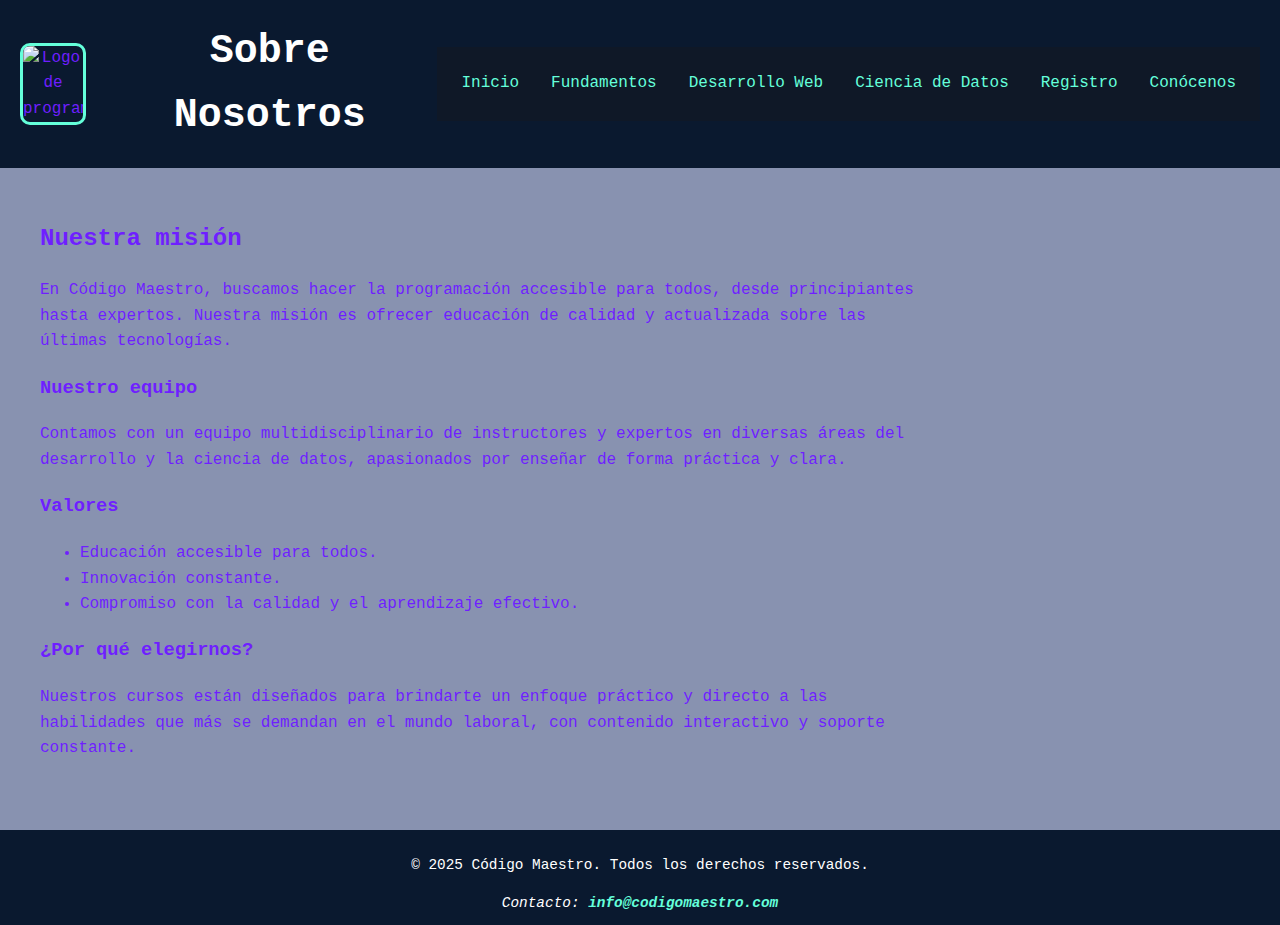
==== conocenos.html @ 9e4e6c9c "Primer commit de esta web de prueba" ====
<!DOCTYPE html>
<html lang="es">
<head>
  <meta charset="UTF-8">
  <meta name="viewport" content="width=device-width, initial-scale=1.0">
  <title>Conócenos - Código Maestro</title>
  <link rel="stylesheet" href="miestilo.css">
</head>
<body>
  <header>
    <img src="https://cdn-icons-png.flaticon.com/512/6132/6132222.png" 
         alt="Logo de programación" 
         class="logo">
    <h1>Sobre Nosotros</h1>
    <nav>
      <ul>
        <li><a href="index.html">Inicio</a></li>
        <li><a href="fundamentos.html">Fundamentos</a></li>
        <li><a href="web.html">Desarrollo Web</a></li>
        <li><a href="datos.html">Ciencia de Datos</a></li>
        <li><a href="registro.html">Registro</a></li>
        <li><a href="conocenos.html">Conócenos</a></li>
      </ul>
    </nav>
  </header>

  <!-- Se usa "no-lateral" para ocupar todo el ancho -->
  <main class="contenedor-columnas no-lateral">
    <section class="columna-principal">
      <article>
        <h2>Nuestra misión</h2>
        <p>En Código Maestro, buscamos hacer la programación accesible para todos, desde principiantes hasta expertos. Nuestra misión es ofrecer educación de calidad y actualizada sobre las últimas tecnologías.</p>

        <h3>Nuestro equipo</h3>
        <p>Contamos con un equipo multidisciplinario de instructores y expertos en diversas áreas del desarrollo y la ciencia de datos, apasionados por enseñar de forma práctica y clara.</p>

        <h3>Valores</h3>
        <ul>
          <li>Educación accesible para todos.</li>
          <li>Innovación constante.</li>
          <li>Compromiso con la calidad y el aprendizaje efectivo.</li>
        </ul>

        <h3>¿Por qué elegirnos?</h3>
        <p>Nuestros cursos están diseñados para brindarte un enfoque práctico y directo a las habilidades que más se demandan en el mundo laboral, con contenido interactivo y soporte constante.</p>
      </article>
    </section>
  </main>

  <footer>
    <p>&copy; 2025 Código Maestro. Todos los derechos reservados.</p>
    <address>Contacto: <a href="mailto:info@codigomaestro.com">info@codigomaestro.com</a></address>
  </footer>
</body>
</html>
---- miestilo.css ----
/* Variables globales para colores */
:root {
    --color-principal: #0a192f;    /* Fondo principal de la cabecera y footer */
    --color-accento: #64ffda;      /* Color de acento para enlaces y bordes */
    --color-fondo: #8892b0;        /* Fondo general del sitio */
    --color-texto: #6f1fff;        /* Color del texto principal */
    --color-hover: #ff6b6b;        /* Color al pasar el cursor sobre los enlaces */
  }
  
  /* Estilos generales */
  body {
    font-family: 'Fira Code', monospace; /* Fuente principal */
    background-color: var(--color-fondo); /* Aplica el color de fondo */
    color: var(--color-texto); /* Aplica el color de texto */
    line-height: 1.6; /* Mejora la legibilidad */
    margin: 0;
    padding: 0;
  }
  
  /* Contenedor principal responsivo */
  .contenedor-columnas {
    display: grid; /* Usa grid para distribuir columnas */
    grid-template-columns: 3fr 1fr; /* Una columna principal y una barra lateral */
    gap: 2rem; /* Espaciado entre columnas */
    padding: 2rem;
    max-width: 1200px; /* Ancho máximo del contenido */
    margin: 0 auto;
  }
  
  @media (max-width: 768px) {
    .contenedor-columnas {
      grid-template-columns: 1fr; /* En pantallas pequeñas, solo una columna */
    }
  }
  
  /* Modificación para páginas sin barra lateral */
  .no-lateral .contenedor-columnas {
    grid-template-columns: 1fr; /* Solo una columna */
    justify-items: center; /* Centra el contenido */
  }
  
  /* Reglas para que la barra lateral se muestre solo en index.html */
  /* Se activa cuando el <body> tiene la clase "pagina-inicio" */
  .pagina-inicio .barra-lateral {
    display: block;
  }
  /* En las demás páginas (sin "pagina-inicio"), se oculta la barra lateral */
  body:not(.pagina-inicio) .barra-lateral {
    display: none;
  }
  
  /* Tarjetas de información */
  .tarjeta {
    background: rgba(255, 255, 255, 0.1); /* Fondo semi-transparente */
    padding: 1.5rem;
    border-radius: 8px;
    border: 1px solid var(--color-principal); /* Borde con el color principal */
    margin: 1rem 0;
  }
  
  /* Estilos de navegación */
  nav ul {
    display: flex;
    flex-wrap: wrap; /* Permite que los enlaces se acomoden en varias líneas si es necesario */
    justify-content: center; /* Centra los elementos en la barra */
    gap: 1rem;
    padding: 1rem;
    background: rgba(16, 24, 39, 0.95);
    list-style: none; /* Quita los estilos de lista */
    margin: 0;
  }
  
  nav a {
    color: var(--color-accento); /* Color de los enlaces de navegación */
    text-decoration: none; /* Quita el subrayado */
    transition: color 0.3s; /* Efecto suave al cambiar de color */
    padding: 0.5rem;
    display: block;
  }
  
  nav a:hover {
    color: var(--color-hover); /* Cambia el color al pasar el cursor */
  }
  
  /* Encabezado */
  header {
    display: flex;
    align-items: center; /* Centra verticalmente los elementos */
    justify-content: center; /* Centra los elementos horizontalmente */
    padding: 20px;
    background-color: var(--color-principal);
    flex-wrap: wrap; /* Permite que los elementos se acomoden en varias líneas si es necesario */
    text-align: center;
    gap: 1rem; /* Espacio entre elementos dentro del header */
  }
  
  h1 {
    color: white;
    font-size: 2.5em;
    margin: 0;
    flex: 1; /* Hace que el título ocupe el espacio restante */
  }
  
  .logo {
    width: 60px; /* Tamaño del logo */
    height: auto;
    margin-right: 1rem;
  }
  
  /* Lista de lenguajes */
  .lista-lenguajes span {
    display: inline-block;
    padding: 0.3rem 0.8rem;
    border-radius: 15px;
    margin: 0.2rem;
  }
  
  /* Colores específicos para cada lenguaje */
  .python { background: #3670a0; color: white; }
  .javascript { background: #f0db4f; color: black; }
  .java { background: #5382a1; color: white; }
  
  /* Imágenes */
  img {
    max-width: 100%; /* Se ajusta al contenedor */
    height: auto;
    display: block;
    margin: 20px auto;
    border: 3px solid var(--color-accento); /* Borde con el color de acento */
    border-radius: 10px;
    transition: transform 0.3s ease; /* Efecto de zoom al pasar el cursor */
  }
  
  img:hover {
    transform: scale(1.1); /* Aumenta ligeramente el tamaño al pasar el cursor */
  }
  
  /* Pie de página */
  footer {
    text-align: center;
    padding: 10px 0;
    background-color: var(--color-principal);
    color: white;
    font-size: 0.9em;
    margin-top: 20px;
  }
  
  /* Estilos específicos para enlaces en el pie de página */
  footer a {
    color: var(--color-accento); /* Color del enlace en el footer */
    text-decoration: none;
    font-weight: bold;
  }
  
  footer a:hover {
    color: var(--color-hover); /* Cambia de color al pasar el cursor */
  }
  
  /* Estilos generales para el formulario */
  form {
    display: grid;
    gap: 1rem;
    grid-template-columns: 1fr;
    padding: 2rem;
  }
  
  form label {
    font-weight: bold;
    font-size: 1.1em;
  }
  
  form input {
    padding: 0.8rem;
    font-size: 1em;
    border-radius: 8px;
    border: 1px solid var(--color-principal);
    background-color: #f9f9f9;
    width: 100%;
    box-sizing: border-box;
  }
  
  form button {
    background-color: var(--color-accento);
    color: white;
    padding: 1rem;
    font-size: 1.1em;
    border: none;
    border-radius: 8px;
    cursor: pointer;
    transition: background-color 0.3s;
  }
  
  form button:hover {
    background-color: var(--color-hover);
  }
  
  form input:focus {
    outline: none;
    border-color: var(--color-accento);
    background-color: #e0f7fa;
  }
  
  /* Solo aplicamos "text-transform: capitalize" a los inputs de nombre y apellido */
  /* Asumiendo que esos inputs tienen IDs "nombre" y "apellido", no al email */
  #nombre, #apellido {
    text-transform: capitalize;
  }
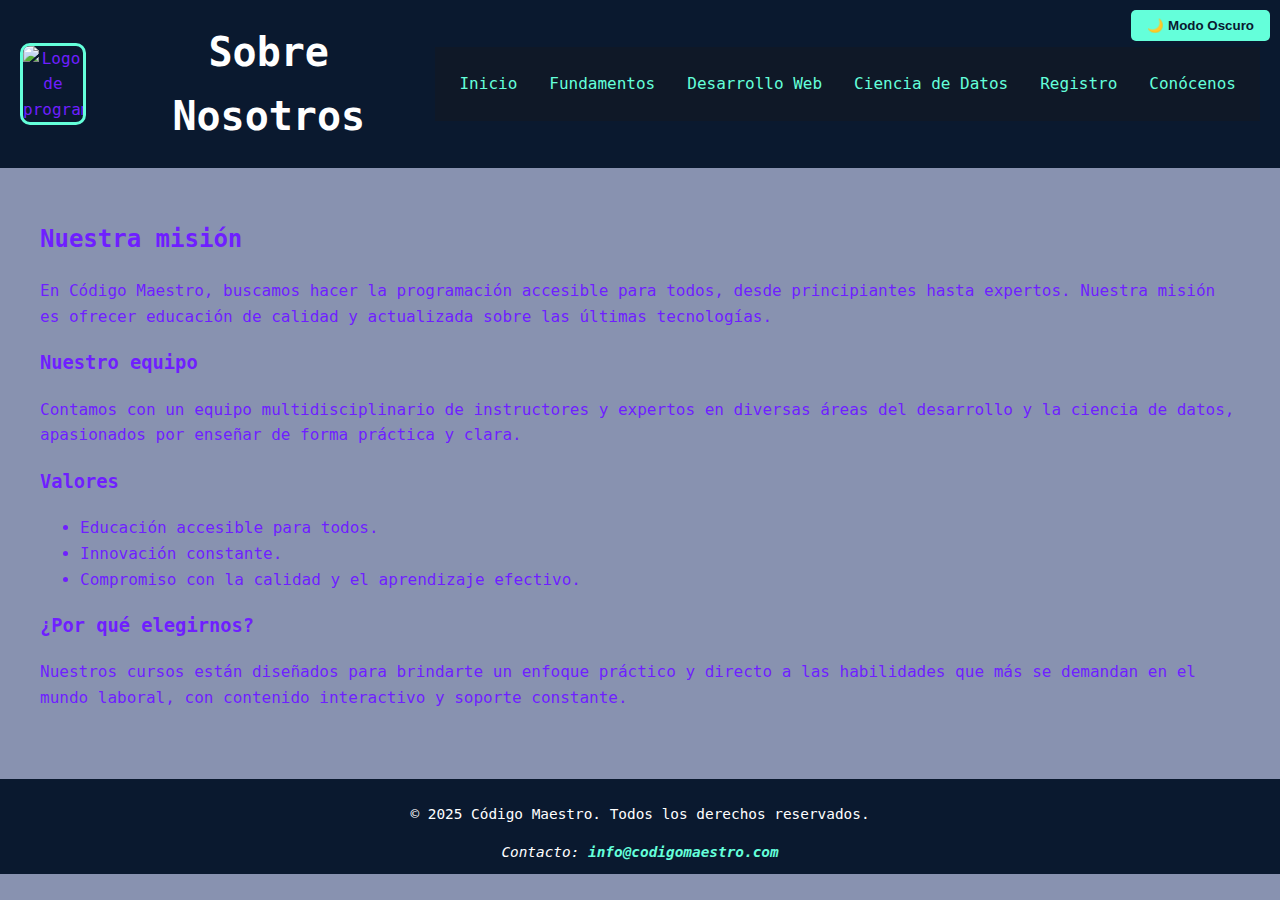
==== commit d12e9a0b: "Incorporamos modo oscuro con modo.js" ====
--- a/conocenos.html
+++ b/conocenos.html
@@ -12,6 +12,8 @@
          alt="Logo de programación" 
          class="logo">
     <h1>Sobre Nosotros</h1>
+    <button id="modo-btn">🌙 Modo Oscuro</button>
+    <script src="modo.js"></script>
     <nav>
       <ul>
         <li><a href="index.html">Inicio</a></li>
--- a/miestilo.css
+++ b/miestilo.css
@@ -1,208 +1,243 @@
 /* Variables globales para colores */
+
+/*Tema claro (por defecto)*/
 :root {
-    --color-principal: #0a192f;    /* Fondo principal de la cabecera y footer */
-    --color-accento: #64ffda;      /* Color de acento para enlaces y bordes */
-    --color-fondo: #8892b0;        /* Fondo general del sitio */
-    --color-texto: #6f1fff;        /* Color del texto principal */
-    --color-hover: #ff6b6b;        /* Color al pasar el cursor sobre los enlaces */
+  --color-principal: #0a192f;    /* Fondo principal de la cabecera y footer */
+  --color-accento: #64ffda;      /* Color de acento para enlaces y bordes */
+  --color-fondo: #8892b0;        /* Fondo general del sitio */
+  --color-texto: #6f1fff;        /* Color del texto principal */
+  --color-hover: #ff6b6b;        /* Color al pasar el cursor sobre los enlaces */
+}
+
+/* Tema oscuro */
+.dark-mode {
+  --color-principal: #1a1a2e;
+  --color-accento: #ffcc00;
+  --color-fondo: #121212;
+  --color-texto: #e0e0e0;
+  --color-hover: #ff4444;
+}
+
+/* Botón de cambio de tema */
+#modo-btn {
+  position: fixed;
+  top: 10px;
+  right: 10px;
+  background: var(--color-accento);
+  color: var(--color-principal);
+  border: none;
+  padding: 0.5rem 1rem;
+  cursor: pointer;
+  border-radius: 5px;
+  transition: 0.3s;
+  font-weight: bold;
+}
+
+#modo-btn:hover {
+  background: var(--color-hover);
+  color: white;
+}
+
+/* Estilos generales */
+body {
+  font-family: 'Fira Code', monospace; /* Fuente principal */
+  background-color: var(--color-fondo); /* Aplica el color de fondo */
+  color: var(--color-texto); /* Aplica el color de texto */
+  line-height: 1.6; /* Mejora la legibilidad */
+  margin: 0;
+  padding: 0;
+}
+
+/* Contenedor principal responsivo */
+.contenedor-columnas {
+  display: grid;         /* Usa grid para distribuir columnas */
+  gap: 2rem;             /* Espaciado entre columnas */
+  padding: 2rem;
+  max-width: 1200px;     /* Ancho máximo del contenido */
+  margin: 0 auto;
+}
+
+@media (max-width: 768px) {
+  .contenedor-columnas {
+    grid-template-columns: 1fr; /* En pantallas pequeñas, solo una columna */
   }
-  
-  /* Estilos generales */
-  body {
-    font-family: 'Fira Code', monospace; /* Fuente principal */
-    background-color: var(--color-fondo); /* Aplica el color de fondo */
-    color: var(--color-texto); /* Aplica el color de texto */
-    line-height: 1.6; /* Mejora la legibilidad */
-    margin: 0;
-    padding: 0;
-  }
-  
-  /* Contenedor principal responsivo */
-  .contenedor-columnas {
-    display: grid; /* Usa grid para distribuir columnas */
-    grid-template-columns: 3fr 1fr; /* Una columna principal y una barra lateral */
-    gap: 2rem; /* Espaciado entre columnas */
-    padding: 2rem;
-    max-width: 1200px; /* Ancho máximo del contenido */
-    margin: 0 auto;
-  }
-  
-  @media (max-width: 768px) {
-    .contenedor-columnas {
-      grid-template-columns: 1fr; /* En pantallas pequeñas, solo una columna */
-    }
-  }
-  
-  /* Modificación para páginas sin barra lateral */
-  .no-lateral .contenedor-columnas {
-    grid-template-columns: 1fr; /* Solo una columna */
-    justify-items: center; /* Centra el contenido */
-  }
-  
-  /* Reglas para que la barra lateral se muestre solo en index.html */
-  /* Se activa cuando el <body> tiene la clase "pagina-inicio" */
-  .pagina-inicio .barra-lateral {
-    display: block;
-  }
-  /* En las demás páginas (sin "pagina-inicio"), se oculta la barra lateral */
-  body:not(.pagina-inicio) .barra-lateral {
-    display: none;
-  }
-  
-  /* Tarjetas de información */
-  .tarjeta {
-    background: rgba(255, 255, 255, 0.1); /* Fondo semi-transparente */
-    padding: 1.5rem;
-    border-radius: 8px;
-    border: 1px solid var(--color-principal); /* Borde con el color principal */
-    margin: 1rem 0;
-  }
-  
-  /* Estilos de navegación */
-  nav ul {
-    display: flex;
-    flex-wrap: wrap; /* Permite que los enlaces se acomoden en varias líneas si es necesario */
-    justify-content: center; /* Centra los elementos en la barra */
-    gap: 1rem;
-    padding: 1rem;
-    background: rgba(16, 24, 39, 0.95);
-    list-style: none; /* Quita los estilos de lista */
-    margin: 0;
-  }
-  
-  nav a {
-    color: var(--color-accento); /* Color de los enlaces de navegación */
-    text-decoration: none; /* Quita el subrayado */
-    transition: color 0.3s; /* Efecto suave al cambiar de color */
-    padding: 0.5rem;
-    display: block;
-  }
-  
-  nav a:hover {
-    color: var(--color-hover); /* Cambia el color al pasar el cursor */
-  }
-  
-  /* Encabezado */
-  header {
-    display: flex;
-    align-items: center; /* Centra verticalmente los elementos */
-    justify-content: center; /* Centra los elementos horizontalmente */
-    padding: 20px;
-    background-color: var(--color-principal);
-    flex-wrap: wrap; /* Permite que los elementos se acomoden en varias líneas si es necesario */
-    text-align: center;
-    gap: 1rem; /* Espacio entre elementos dentro del header */
-  }
-  
-  h1 {
-    color: white;
-    font-size: 2.5em;
-    margin: 0;
-    flex: 1; /* Hace que el título ocupe el espacio restante */
-  }
-  
-  .logo {
-    width: 60px; /* Tamaño del logo */
-    height: auto;
-    margin-right: 1rem;
-  }
-  
-  /* Lista de lenguajes */
-  .lista-lenguajes span {
-    display: inline-block;
-    padding: 0.3rem 0.8rem;
-    border-radius: 15px;
-    margin: 0.2rem;
-  }
-  
-  /* Colores específicos para cada lenguaje */
-  .python { background: #3670a0; color: white; }
-  .javascript { background: #f0db4f; color: black; }
-  .java { background: #5382a1; color: white; }
-  
-  /* Imágenes */
-  img {
-    max-width: 100%; /* Se ajusta al contenedor */
-    height: auto;
-    display: block;
-    margin: 20px auto;
-    border: 3px solid var(--color-accento); /* Borde con el color de acento */
-    border-radius: 10px;
-    transition: transform 0.3s ease; /* Efecto de zoom al pasar el cursor */
-  }
-  
-  img:hover {
-    transform: scale(1.1); /* Aumenta ligeramente el tamaño al pasar el cursor */
-  }
-  
-  /* Pie de página */
-  footer {
-    text-align: center;
-    padding: 10px 0;
-    background-color: var(--color-principal);
-    color: white;
-    font-size: 0.9em;
-    margin-top: 20px;
-  }
-  
-  /* Estilos específicos para enlaces en el pie de página */
-  footer a {
-    color: var(--color-accento); /* Color del enlace en el footer */
-    text-decoration: none;
-    font-weight: bold;
-  }
-  
-  footer a:hover {
-    color: var(--color-hover); /* Cambia de color al pasar el cursor */
-  }
-  
-  /* Estilos generales para el formulario */
-  form {
-    display: grid;
-    gap: 1rem;
-    grid-template-columns: 1fr;
-    padding: 2rem;
-  }
-  
-  form label {
-    font-weight: bold;
-    font-size: 1.1em;
-  }
-  
-  form input {
-    padding: 0.8rem;
-    font-size: 1em;
-    border-radius: 8px;
-    border: 1px solid var(--color-principal);
-    background-color: #f9f9f9;
-    width: 100%;
-    box-sizing: border-box;
-  }
-  
-  form button {
-    background-color: var(--color-accento);
-    color: white;
-    padding: 1rem;
-    font-size: 1.1em;
-    border: none;
-    border-radius: 8px;
-    cursor: pointer;
-    transition: background-color 0.3s;
-  }
-  
-  form button:hover {
-    background-color: var(--color-hover);
-  }
-  
-  form input:focus {
-    outline: none;
-    border-color: var(--color-accento);
-    background-color: #e0f7fa;
-  }
-  
-  /* Solo aplicamos "text-transform: capitalize" a los inputs de nombre y apellido */
-  /* Asumiendo que esos inputs tienen IDs "nombre" y "apellido", no al email */
-  #nombre, #apellido {
-    text-transform: capitalize;
-  }
-  +}
+
+/* Para páginas con barra lateral (index.html: body tiene "pagina-inicio") */
+body.pagina-inicio .contenedor-columnas {
+  grid-template-columns: 3fr 1fr;
+}
+
+/* Para páginas sin barra lateral (body no tiene "pagina-inicio") */
+body:not(.pagina-inicio) .contenedor-columnas {
+  grid-template-columns: 1fr !important;
+  /* Opcional: puedes centrar el contenido con:
+     justify-items: center; */
+}
+
+/* Reglas para que la barra lateral se muestre solo en index.html */
+/* Se activa cuando el <body> tiene la clase "pagina-inicio" */
+.pagina-inicio .barra-lateral {
+  display: block;
+}
+
+/* En las demás páginas (sin "pagina-inicio"), se oculta la barra lateral */
+body:not(.pagina-inicio) .barra-lateral {
+  display: none;
+}
+
+/* Tarjetas de información */
+.tarjeta {
+  background: rgba(255, 255, 255, 0.1); /* Fondo semi-transparente */
+  padding: 1.5rem;
+  border-radius: 8px;
+  border: 1px solid var(--color-principal); /* Borde con el color principal */
+  margin: 1rem 0;
+}
+
+/* Estilos de navegación */
+nav ul {
+  display: flex;
+  flex-wrap: wrap;           /* Permite que los enlaces se acomoden en varias líneas si es necesario */
+  justify-content: center;   /* Centra los elementos en la barra */
+  gap: 1rem;
+  padding: 1rem;
+  background: rgba(16, 24, 39, 0.95);
+  list-style: none;          /* Quita los estilos de lista */
+  margin: 0;
+}
+
+nav a {
+  color: var(--color-accento); /* Color de los enlaces de navegación */
+  text-decoration: none;       /* Quita el subrayado */
+  transition: color 0.3s;      /* Efecto suave al cambiar de color */
+  padding: 0.5rem;
+  display: block;
+}
+
+nav a:hover {
+  color: var(--color-hover);   /* Cambia el color al pasar el cursor */
+}
+
+/* Encabezado */
+header {
+  display: flex;
+  align-items: center;       /* Centra verticalmente los elementos */
+  justify-content: center;   /* Centra los elementos horizontalmente */
+  padding: 20px;
+  background-color: var(--color-principal);
+  flex-wrap: wrap;           /* Permite que los elementos se acomoden en varias líneas si es necesario */
+  text-align: center;
+  gap: 1rem;                /* Espacio entre elementos dentro del header */
+}
+
+h1 {
+  color: white;
+  font-size: 2.5em;
+  margin: 0;
+  flex: 1;                  /* Hace que el título ocupe el espacio restante */
+}
+
+.logo {
+  width: 60px;              /* Tamaño del logo */
+  height: auto;
+  margin-right: 1rem;
+}
+
+/* Lista de lenguajes */
+.lista-lenguajes span {
+  display: inline-block;
+  padding: 0.3rem 0.8rem;
+  border-radius: 15px;
+  margin: 0.2rem;
+}
+
+/* Colores específicos para cada lenguaje */
+.python { background: #3670a0; color: white; }
+.javascript { background: #f0db4f; color: black; }
+.java { background: #5382a1; color: white; }
+
+/* Imágenes */
+img {
+  max-width: 100%;           /* Se ajusta al contenedor */
+  height: auto;
+  display: block;
+  margin: 20px auto;
+  border: 3px solid var(--color-accento); /* Borde con el color de acento */
+  border-radius: 10px;
+  transition: transform 0.3s ease;        /* Efecto de zoom al pasar el cursor */
+}
+
+img:hover {
+  transform: scale(1.1);     /* Aumenta ligeramente el tamaño al pasar el cursor */
+}
+
+/* Pie de página */
+footer {
+  text-align: center;
+  padding: 10px 0;
+  background-color: var(--color-principal);
+  color: white;
+  font-size: 0.9em;
+  margin-top: 20px;
+}
+
+/* Estilos específicos para enlaces en el pie de página */
+footer a {
+  color: var(--color-accento); /* Color del enlace en el footer */
+  text-decoration: none;
+  font-weight: bold;
+}
+
+footer a:hover {
+  color: var(--color-hover);   /* Cambia de color al pasar el cursor */
+}
+
+/* Estilos generales para el formulario */
+form {
+  display: grid;
+  gap: 1rem;
+  grid-template-columns: 1fr;
+  padding: 2rem;
+}
+
+form label {
+  font-weight: bold;
+  font-size: 1.1em;
+}
+
+form input {
+  padding: 0.8rem;
+  font-size: 1em;
+  border-radius: 8px;
+  border: 1px solid var(--color-principal);
+  background-color: #f9f9f9;
+  width: 100%;
+  box-sizing: border-box;
+}
+
+form button {
+  background-color: var(--color-accento);
+  color: white;
+  padding: 1rem;
+  font-size: 1.1em;
+  border: none;
+  border-radius: 8px;
+  cursor: pointer;
+  transition: background-color 0.3s;
+}
+
+form button:hover {
+  background-color: var(--color-hover);
+}
+
+form input:focus {
+  outline: none;
+  border-color: var(--color-accento);
+  background-color: #e0f7fa;
+}
+
+/* Solo aplicamos "text-transform: capitalize" a los inputs de nombre y apellido */
+#nombre, #apellido {
+  text-transform: capitalize;
+}
